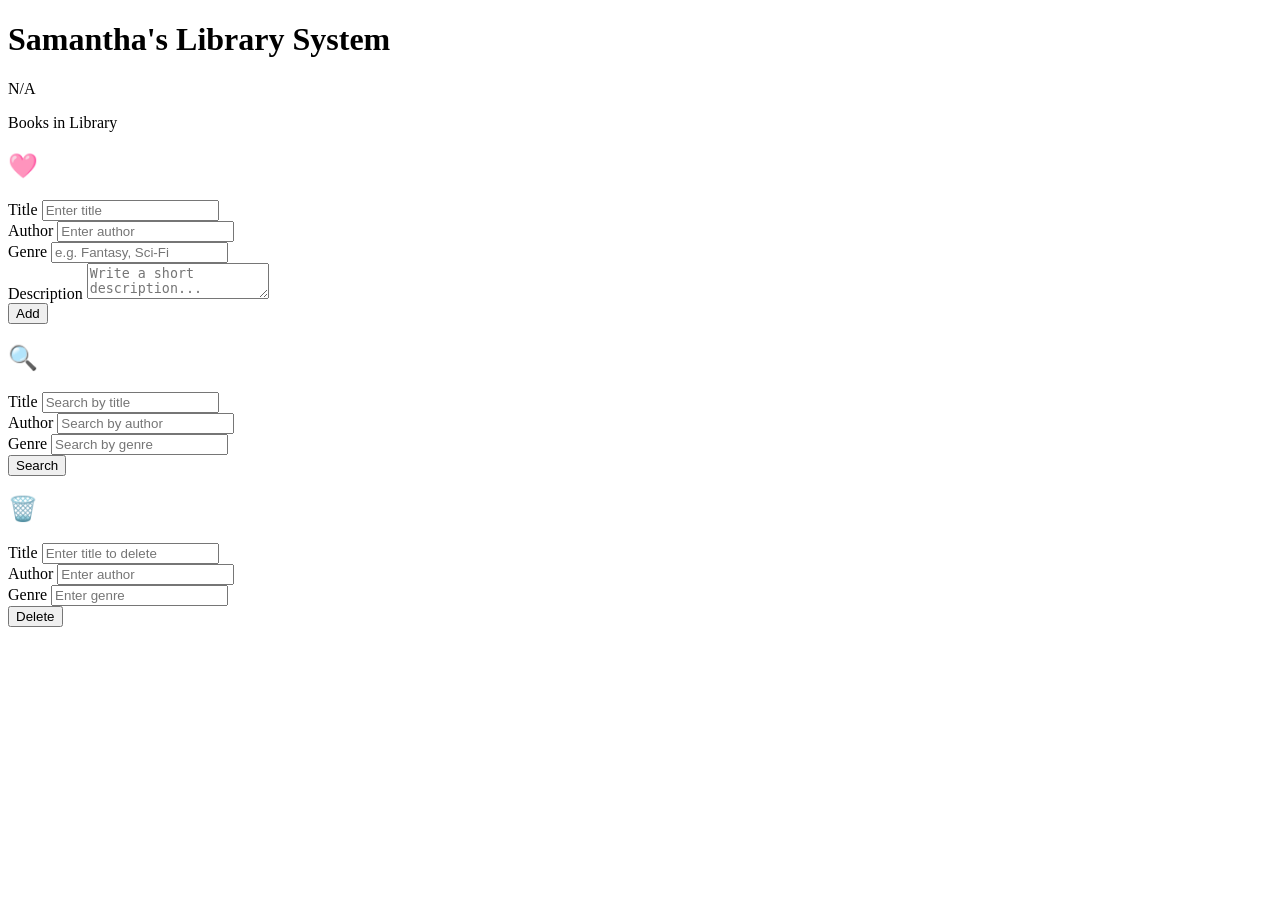
==== app/templates/index.html @ 9b8910e9 "Version 1.0 Ready" ====
<!DOCTYPE html>
<html lang="en">

<head>
    <meta charset="UTF-8">
    <meta name="viewport" content="width=device-width, initial-scale=1.0">
    <title>Library-System</title>
    <link rel="stylesheet" href="/static/style.css">


    <link rel="preconnect" href="https://fonts.googleapis.com">
    <link rel="preconnect" href="https://fonts.gstatic.com" crossorigin>
    <link href="https://fonts.googleapis.com/css2?family=Roboto+Mono:ital,wght@0,100..700;1,100..700&display=swap"
        rel="stylesheet">

</head>

<body>

    <header id="top-header">
        <h1>Samantha's Library System</h1>
    </header>

    <div id="book-total">
        <p id="book-count">N/A</p>
        <span id="book-label">Books in Library</span>
    </div>

    <!--Container To Hold All Books @ Top of Page-->
    <div id="all-books">
    </div>


    <!--Container To Add Books-->
    <h2 style="color: white;">🩷 Add A Book</h2>
    <div id="add-books">
        <div class="field">
            <label for="title">Title</label>
            <input id="title-input" type="text" placeholder="Enter title">
        </div>

        <div class="field">
            <label for="author">Author</label>
            <input id="author-input" type="text" placeholder="Enter author">
        </div>

        <div class="field full">
            <label for="genre">Genre</label>
            <input id="genre-input" type="text" placeholder="e.g. Fantasy, Sci-Fi">
        </div>

        <div class="field full">
            <label for="description">Description</label>
            <textarea id="description-area" placeholder="Write a short description..."></textarea>
        </div>

        <!-- Add button -->
        <button id="add-btn">Add</button>
    </div>

    <h2 style="color: white;">🔍 Search For A book</h2>
    <div id="search-books">
        <div class=" field">
            <label for="search-title">Title</label>
            <input id="search-title" type="text" placeholder="Search by title">
        </div>

        <div class="field">
            <label for="search-author">Author</label>
            <input id="search-author" type="text" placeholder="Search by author">
        </div>

        <div class="field full">
            <label for="search-genre">Genre</label>
            <input id="search-genre" type="text" placeholder="Search by genre">
        </div>

        <button id="search-btn">Search</button>
    </div>

    <h2 style="color: white;">🗑️ Delete A Book</h2>
    <div id="delete-books">
        <div class="field">
            <label for="delete-title">Title</label>
            <input id="delete-title" type="text" placeholder="Enter title to delete">
        </div>

        <div class="field">
            <label for="delete-author">Author</label>
            <input id="delete-author" type="text" placeholder="Enter author">
        </div>

        <div class="field full">
            <label for="delete-genre">Genre</label>
            <input id="delete-genre" type="text" placeholder="Enter genre">
        </div>

        <button id="delete-btn">Delete</button>
    </div>


    <script src="/static/script.js"></script>
</body>

</html>
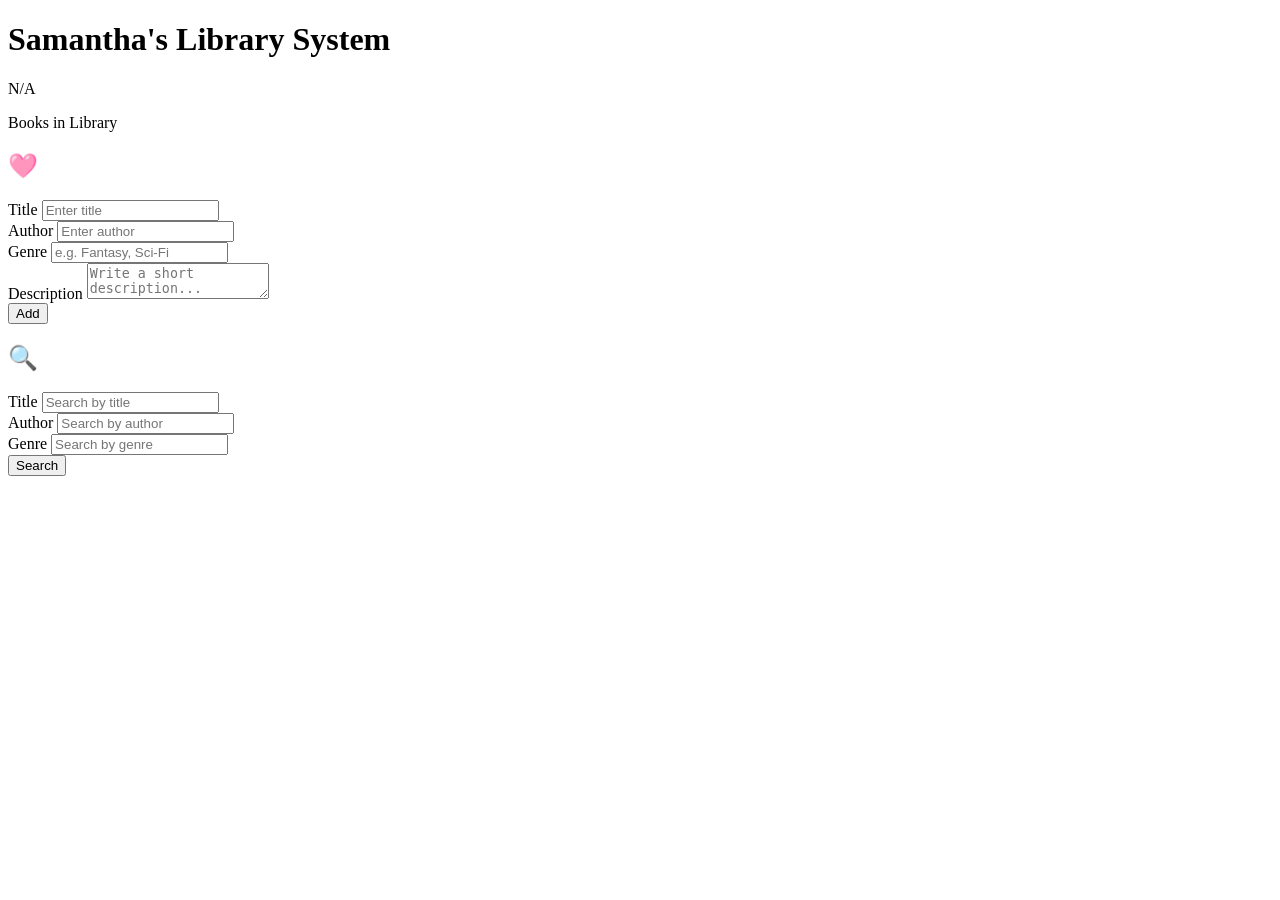
==== commit e84b4a36: "added and setup edit button" ====
--- a/app/templates/index.html
+++ b/app/templates/index.html
@@ -78,7 +78,7 @@
         <button id="search-btn">Search</button>
     </div>
 
-    <h2 style="color: white;">🗑️ Delete A Book</h2>
+    <!-- <h2 style="color: white;">🗑️ Delete A Book</h2>
     <div id="delete-books">
         <div class="field">
             <label for="delete-title">Title</label>
@@ -90,13 +90,8 @@
             <input id="delete-author" type="text" placeholder="Enter author">
         </div>
 
-        <div class="field full">
-            <label for="delete-genre">Genre</label>
-            <input id="delete-genre" type="text" placeholder="Enter genre">
-        </div>
-
         <button id="delete-btn">Delete</button>
-    </div>
+    </div> -->
 
 
     <script src="/static/script.js"></script>
